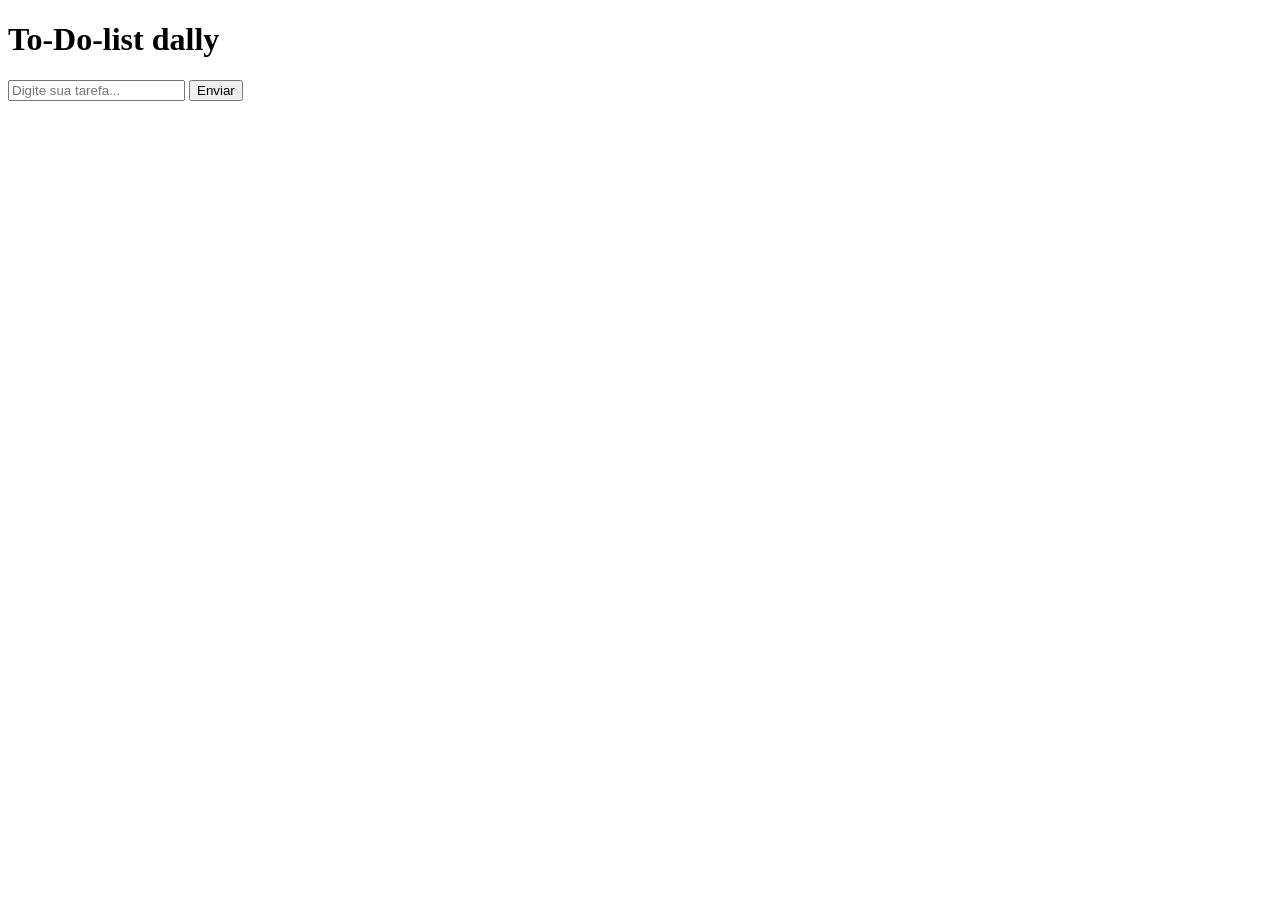
==== projects/project_06/index.html @ 5b474fd6 "18/08" ====
<!DOCTYPE html>
<html lang="en">
<head>
    <meta charset="UTF-8">
    <meta name="viewport" content="width=device-width, initial-scale=1.0">
    <link rel="stylesheet" href="style.css">
    <title>to-do-list</title>
</head>
<body>

    <h1>To-Do-list dally</h1>

    <input type="text" class="inputText" placeholder="Digite sua tarefa...">

    <button class="btnEnviar">Enviar</button>

    <ul class="lista"></ul>

    <script src="script.js"></script>

</body>
</html>
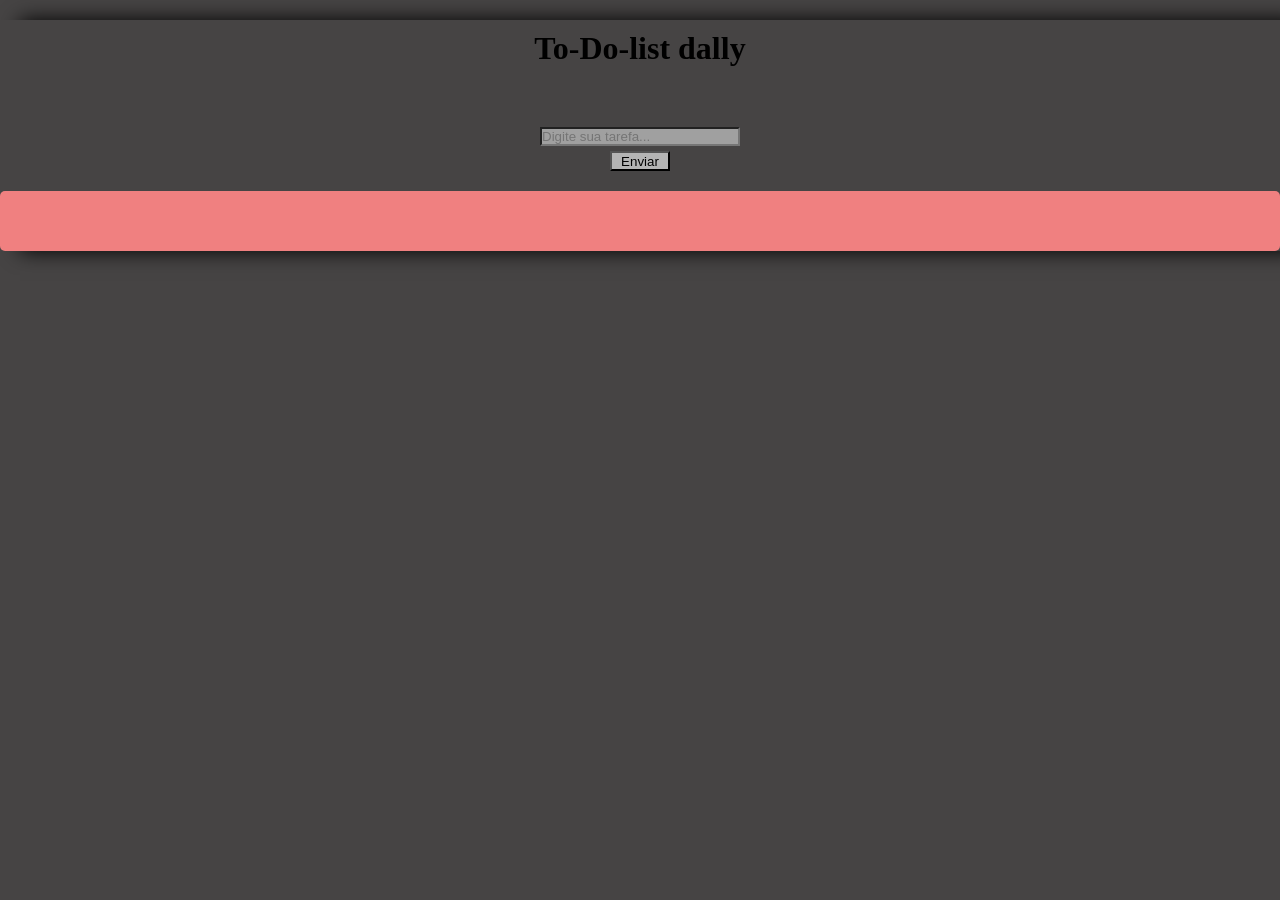
==== commit 3fd11a5b: "19/08" ====
--- a/projects/project_06/index.html
+++ b/projects/project_06/index.html
@@ -8,13 +8,20 @@
 </head>
 <body>
 
+
     <h1>To-Do-list dally</h1>
+
+    <div class="display">
 
     <input type="text" class="inputText" placeholder="Digite sua tarefa...">
 
     <button class="btnEnviar">Enviar</button>
+    </div>
 
+    <div class="displayLista">
     <ul class="lista"></ul>
+    </div>
+
 
     <script src="script.js"></script>
 
--- a/projects/project_06/style.css
+++ b/projects/project_06/style.css
@@ -0,0 +1,62 @@
+* {
+    padding: 0;
+    margin: 0;
+    box-sizing: border-box;
+}
+
+body {
+    background-color: rgb(70, 68, 68);
+    box-shadow: 20px 0px 20px;
+}
+
+.display {
+    display: flex;
+    text-align: center;
+    justify-content: center;
+    flex-direction: column;
+    align-items: center;
+    gap: 5px;
+}
+
+.inputText {
+    margin-top: 50px;
+    width: 200px;
+    height: auto;
+    background-color: rgb(160, 160, 160);
+}
+
+.btnEnviar {
+    background-color: rgb(180, 180, 180);
+    height: 20px;
+    width: 60px;
+}
+
+
+.lista {
+    display: flex;
+    flex-direction: column;
+    align-items: center;
+    width: 500px;
+    margin: 20px auto;
+    gap: 15px; 
+}
+
+
+.displayLista {
+    margin-top: 20px;
+    display: flex;
+    justify-content: center;
+    align-items: center;
+    text-align: center;
+    width: 100%;
+    padding: 10px;
+    background-color: lightcoral; 
+    border-radius: 5px; 
+}
+
+h1{
+    display: center;
+    text-align: center;
+    margin-top: 20px;
+    padding: 10px;
+}
